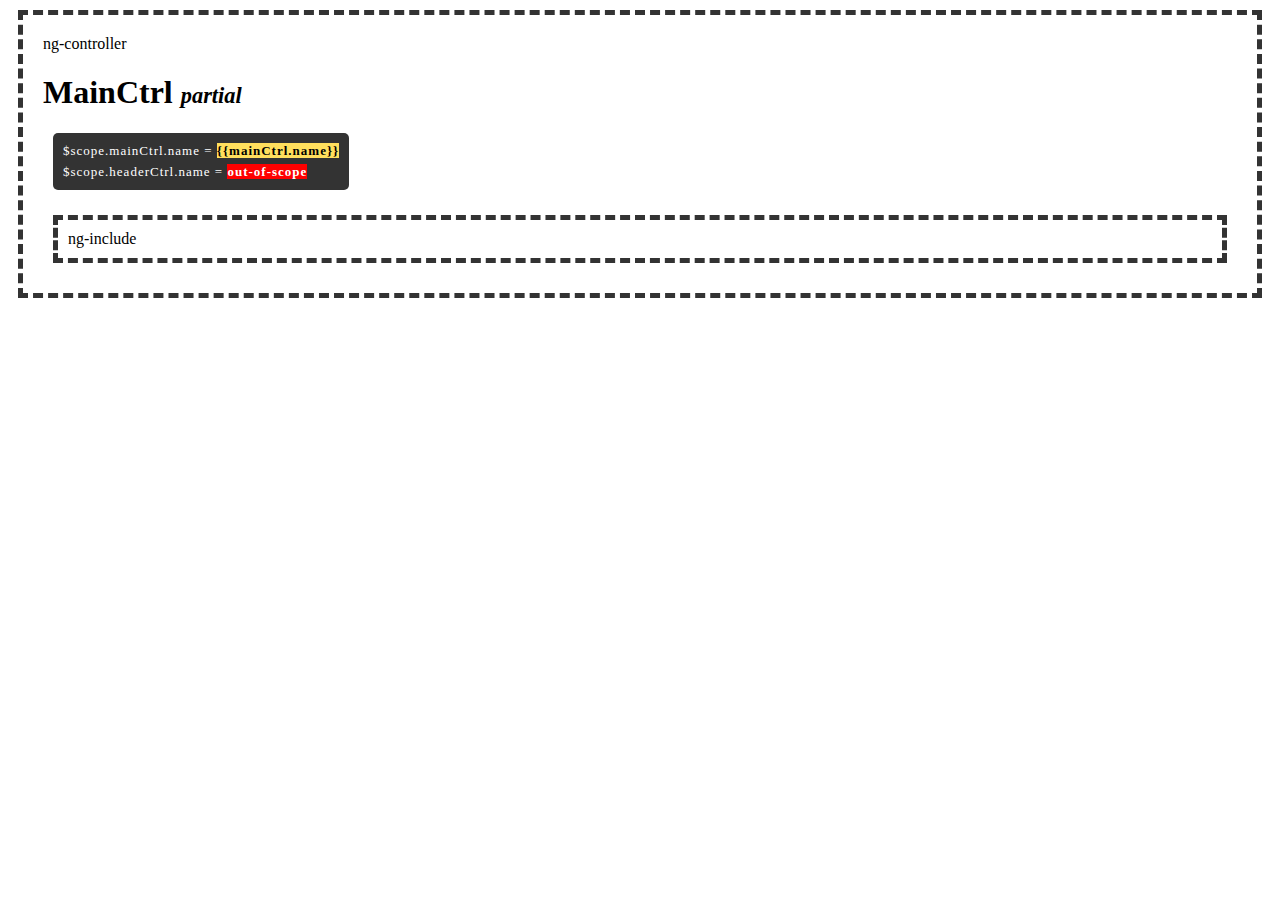
==== client/index.html @ e06a7cd1 "init" ====
<!DOCTYPE html>
<html ng-app="ScopeExampleApp">
<head>
  <title>ScopeExampleApp</title>
  <meta name="viewport" content="width=device-width, initial-scale=1.0">
  <link rel="stylesheet" href="bower_components/bootstrap/dist/css/bootstrap.css">
  <link rel="stylesheet" href="bower_components/font-awesome/css/font-awesome.css">
  <link rel="stylesheet" href="assets/stylesheets/style.css">
  <base href="/">
</head>
<body>

  <script src="bower_components/jquery/dist/jquery.js"></script>
  <script src="bower_components/bootstrap/dist/js/bootstrap.js"></script>
  <script src="bower_components/lodash/dist/lodash.js"></script>
  <script src="bower_components/moment/moment.js"></script>
  <script src="bower_components/angular/angular.js"></script>
  <script src="bower_components/angular-ui-router/release/angular-ui-router.js"></script>
  <script src="bower_components/angular-animate/angular-animate.js"></script>
  <script src="bower_components/angular-resource/angular-resource.js"></script>
  <script src="bower_components/angular-bootstrap/ui-bootstrap-tpls.js"></script>
  <script src="bower_components/angular-route/angular-route.js"></script>

  <!-- Angular -->
  <script src="app.js"></script>
  <script src="controllers/main.ctrl.js"></script>
  <script src="controllers/header.ctrl.js"></script>
  <script src="directives/post.directive.js"></script>

  <div ng-controller="MainCtrl">
    <h1>MainCtrl <i>partial</i></h1>
    <scopes>
      <p>$scope.mainCtrl.name = <b>{{mainCtrl.name}}</b></p>
      <p>$scope.headerCtrl.name = <oos>out-of-scope<oos></p>
    </scopes>
    <div id="content" class="container">
      <div class="row">
        <ng-include src="'/partials/header.html'"></ng-include>
        <div ng-view></div>
      </div>
    </div>
  </div>

</body>
</html>
---- client/assets/stylesheets/style.css ----
h1 i {
  font-size: 70%;
}
ng-include {
  border: 5px dashed #333;
  display: block;
  padding: 10px;
  margin: 10px;
}

ng-include:before {
  content: 'ng-include';
}

div[ng-controller] {
  border: 5px dashed #333;
  display: block;
  padding: 20px;
  margin: 10px;
}

div[ng-controller]:before {
  content: 'ng-controller';
}

scopes {
  display: inline-block;
  border-radius: 5px;
  background: #333;
  padding: 5px 10px;
  margin-left: 10px;
  margin-bottom: 15px;
}

scopes p b {
  background: rgb(255, 223, 93);
  color: black;
}

scopes p {
  margin: 5px 0 5px 0;
  display: block;
  letter-spacing: 1px;
  font-size: 13px;
  color: white;
}

scopes p oos {
  background: red;
  font-weight: bold;
}

se-post-no-isolate {
  border: 5px dashed #333;
  display: inline-block;
  width: 100%;
  padding: 20px;
  margin: 10px;
}

se-post-no-isolate:before {
  content: 'se-post-no-isolate directive';
}

se-post-isolate {
  border: 5px solid purple;
  display: inline-block;
  width: 100%;
  padding: 20px;
  margin: 10px;
}

se-post-isolate:before {
  content: 'se-post-isolate directive';
}

se-post-isolate-bind-scope {
  border: 5px solid purple;
  display: inline-block;
  width: 100%;
  padding: 20px;
  margin: 10px;
}

se-post-isolate-bind-scope:before {
  content: 'se-post-isolate-bind-scope directive';
}

se-post-isolate-bind-scope-fn {
  border: 5px solid purple;
  display: inline-block;
  width: 100%;
  padding: 20px;
  margin: 10px;
}

se-post-isolate-bind-scope-fn:before {
  content: 'se-post-isolate-bind-scope-fn directive';
}

scope-local-prop {
  border: 5px solid purple;
  display: inline-block;
  width: 100%;
  padding: 20px;
  margin: 10px;
}

scope-local-prop:before {
  content: 'scope-local-prop directive';
}
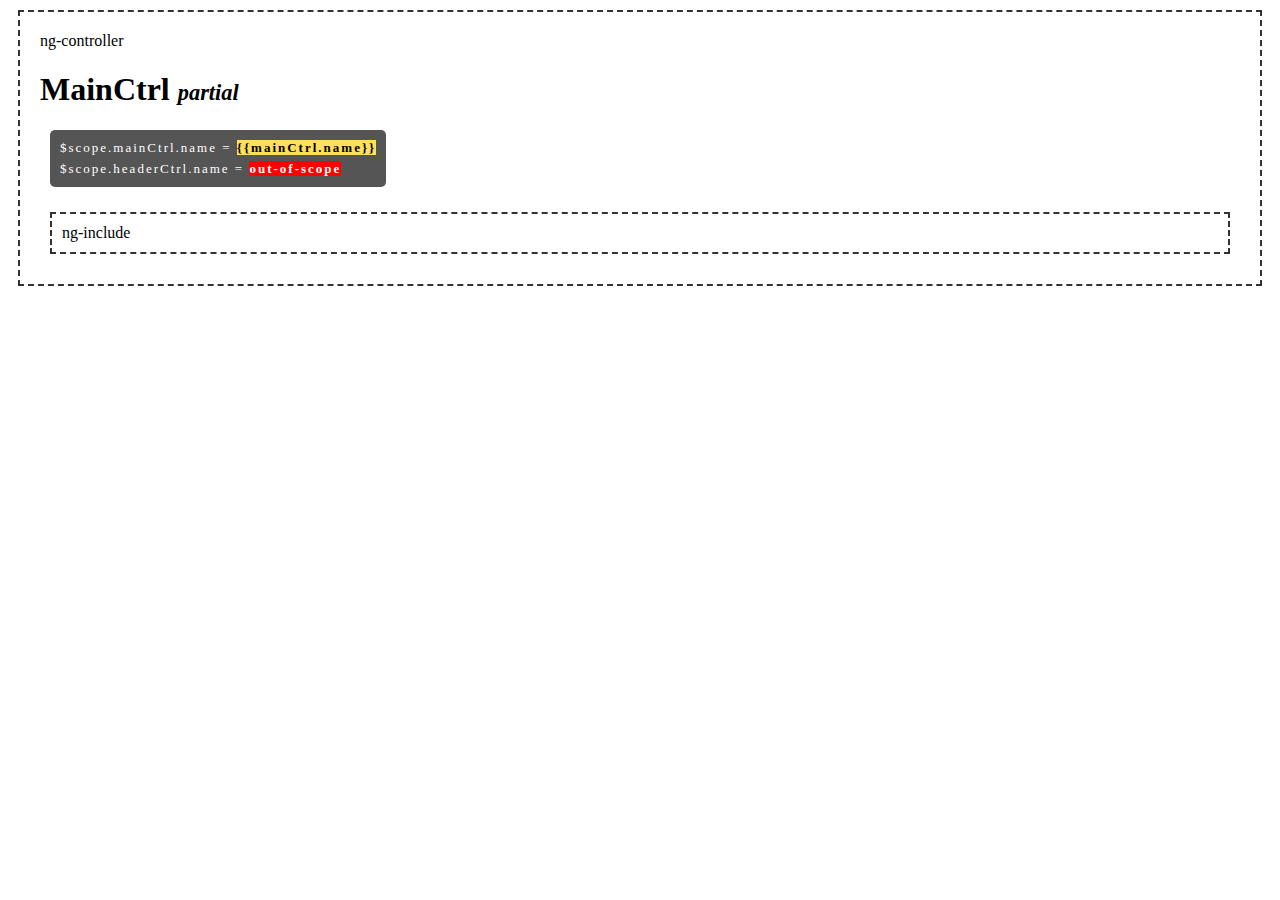
==== commit a4e8821f: "refactor, add examples" ====
--- a/client/index.html
+++ b/client/index.html
@@ -25,7 +25,7 @@
   <script src="app.js"></script>
   <script src="controllers/main.ctrl.js"></script>
   <script src="controllers/header.ctrl.js"></script>
-  <script src="directives/post.directive.js"></script>
+  <script src="directives/example.directive.js"></script>
 
   <div ng-controller="MainCtrl">
     <h1>MainCtrl <i>partial</i></h1>
--- a/client/assets/stylesheets/style.css
+++ b/client/assets/stylesheets/style.css
@@ -2,7 +2,7 @@
   font-size: 70%;
 }
 ng-include {
-  border: 5px dashed #333;
+  border: 2px dashed #333;
   display: block;
   padding: 10px;
   margin: 10px;
@@ -13,7 +13,7 @@
 }
 
 div[ng-controller] {
-  border: 5px dashed #333;
+  border: 2px dashed #333;
   display: block;
   padding: 20px;
   margin: 10px;
@@ -26,7 +26,7 @@
 scopes {
   display: inline-block;
   border-radius: 5px;
-  background: #333;
+  background: #555;
   padding: 5px 10px;
   margin-left: 10px;
   margin-bottom: 15px;
@@ -40,7 +40,7 @@
 scopes p {
   margin: 5px 0 5px 0;
   display: block;
-  letter-spacing: 1px;
+  letter-spacing: 2px;
   font-size: 13px;
   color: white;
 }
@@ -50,62 +50,98 @@
   font-weight: bold;
 }
 
-se-post-no-isolate {
-  border: 5px dashed #333;
+se-no-isolate {
+  border: 3px dashed purple;
   display: inline-block;
-  width: 100%;
+  width: 98%;
   padding: 20px;
   margin: 10px;
 }
 
-se-post-no-isolate:before {
-  content: 'se-post-no-isolate directive';
+se-no-isolate:before {
+  content: 'se-no-isolate directive';
 }
 
-se-post-isolate {
-  border: 5px solid purple;
+se-isolate {
+  border: 3px solid purple;
   display: inline-block;
-  width: 100%;
+  width: 98%;
   padding: 20px;
   margin: 10px;
 }
 
-se-post-isolate:before {
-  content: 'se-post-isolate directive';
+se-isolate:before {
+  content: 'se-isolate directive';
 }
 
-se-post-isolate-bind-scope {
-  border: 5px solid purple;
+se-isolate-two-way {
+  border: 3px solid purple;
   display: inline-block;
-  width: 100%;
+  width: 98%;
   padding: 20px;
   margin: 10px;
 }
 
-se-post-isolate-bind-scope:before {
-  content: 'se-post-isolate-bind-scope directive';
+se-isolate-two-way:before {
+  content: 'se-isolate-two-way directive';
 }
 
-se-post-isolate-bind-scope-fn {
-  border: 5px solid purple;
+se-isolate-function {
+  border: 3px solid purple;
   display: inline-block;
-  width: 100%;
+  width: 98%;
   padding: 20px;
   margin: 10px;
 }
 
-se-post-isolate-bind-scope-fn:before {
-  content: 'se-post-isolate-bind-scope-fn directive';
+se-isolate-function:before {
+  content: 'se-isolate-function directive';
 }
 
-scope-local-prop {
-  border: 5px solid purple;
+se-isolate-attr {
+  border: 3px solid purple;
   display: inline-block;
-  width: 100%;
+  width: 98%;
   padding: 20px;
   margin: 10px;
 }
 
-scope-local-prop:before {
-  content: 'scope-local-prop directive';
+se-isolate-attr:before {
+  content: 'se-isolate-attr directive';
 }
+
+se-isolate-attr-bind-ctrl {
+  border: 3px solid purple;
+  display: inline-block;
+  width: 98%;
+  padding: 20px;
+  margin: 10px;
+}
+
+se-isolate-attr-bind-ctrl:before {
+  content: 'se-isolate-attr-bind-ctrl directive';
+}
+
+.directive-examples > div {
+  border: 3px solid purple;
+  display: inline-block;
+  width: 98%;
+  padding: 20px;
+  margin: 10px;
+}
+
+.directive-examples > div:before {
+  content: 'se-isolate-attr-bind-ctrl directive';
+}
+
+se-isolate-transclude {
+  border: 3px solid purple;
+  display: inline-block;
+  width: 98%;
+  padding: 20px;
+  margin: 10px;
+}
+
+se-isolate-transclude:before {
+  content: 'se-isolate-attr-bind-ctrl directive';
+}
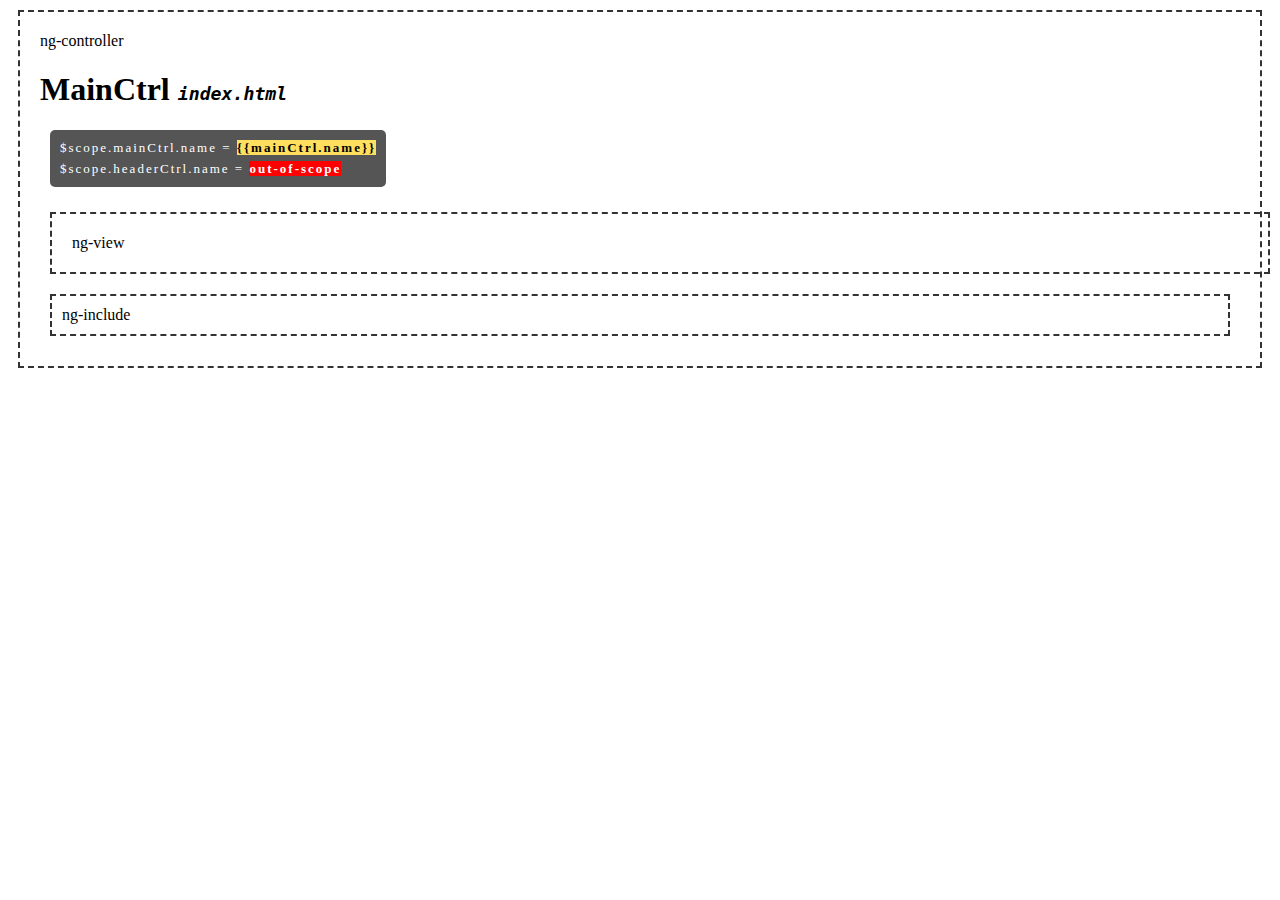
==== commit 6f40fa38: "ng-view example" ====
--- a/client/index.html
+++ b/client/index.html
@@ -28,15 +28,15 @@
   <script src="directives/example.directive.js"></script>
 
   <div ng-controller="MainCtrl">
-    <h1>MainCtrl <i>partial</i></h1>
+    <h1>MainCtrl <i><code>index.html</code></i></h1>
     <scopes>
       <p>$scope.mainCtrl.name = <b>{{mainCtrl.name}}</b></p>
       <p>$scope.headerCtrl.name = <oos>out-of-scope<oos></p>
     </scopes>
     <div id="content" class="container">
       <div class="row">
+        <div ng-view></div>
         <ng-include src="'/partials/header.html'"></ng-include>
-        <div ng-view></div>
       </div>
     </div>
   </div>
--- a/client/assets/stylesheets/style.css
+++ b/client/assets/stylesheets/style.css
@@ -51,7 +51,7 @@
 }
 
 se-no-isolate {
-  border: 3px dashed purple;
+  border: 2px dashed purple;
   display: inline-block;
   width: 98%;
   padding: 20px;
@@ -63,7 +63,7 @@
 }
 
 se-isolate {
-  border: 3px solid purple;
+  border: 2px solid purple;
   display: inline-block;
   width: 98%;
   padding: 20px;
@@ -75,7 +75,7 @@
 }
 
 se-isolate-two-way {
-  border: 3px solid purple;
+  border: 2px solid purple;
   display: inline-block;
   width: 98%;
   padding: 20px;
@@ -87,7 +87,7 @@
 }
 
 se-isolate-function {
-  border: 3px solid purple;
+  border: 2px solid purple;
   display: inline-block;
   width: 98%;
   padding: 20px;
@@ -99,7 +99,7 @@
 }
 
 se-isolate-attr {
-  border: 3px solid purple;
+  border: 2px solid purple;
   display: inline-block;
   width: 98%;
   padding: 20px;
@@ -111,7 +111,7 @@
 }
 
 se-isolate-attr-bind-ctrl {
-  border: 3px solid purple;
+  border: 2px solid purple;
   display: inline-block;
   width: 98%;
   padding: 20px;
@@ -123,7 +123,7 @@
 }
 
 .directive-examples > div {
-  border: 3px solid purple;
+  border: 2px solid purple;
   display: inline-block;
   width: 98%;
   padding: 20px;
@@ -135,7 +135,7 @@
 }
 
 se-isolate-transclude {
-  border: 3px solid purple;
+  border: 2px solid purple;
   display: inline-block;
   width: 98%;
   padding: 20px;
@@ -143,5 +143,34 @@
 }
 
 se-isolate-transclude:before {
-  content: 'se-isolate-attr-bind-ctrl directive';
+  content: 'se-isolate-transclude directive';
 }
+
+se-ng-view {
+  border: 2px solid purple;
+  display: inline-block;
+  width: 98%;
+  padding: 20px;
+  margin: 10px;
+}
+
+se-ng-view:before {
+  content: 'se-ng-view directive';
+}
+
+div[ng-view] {
+  border: 2px dashed #333;
+  display: inline-block;
+  width: 98%;
+  padding: 20px;
+  margin: 10px;
+}
+
+div[ng-view]:before {
+  content: 'ng-view';
+}
+
+.thinpad {
+  padding: 2px 4px;
+  font-weight: 600;
+}
